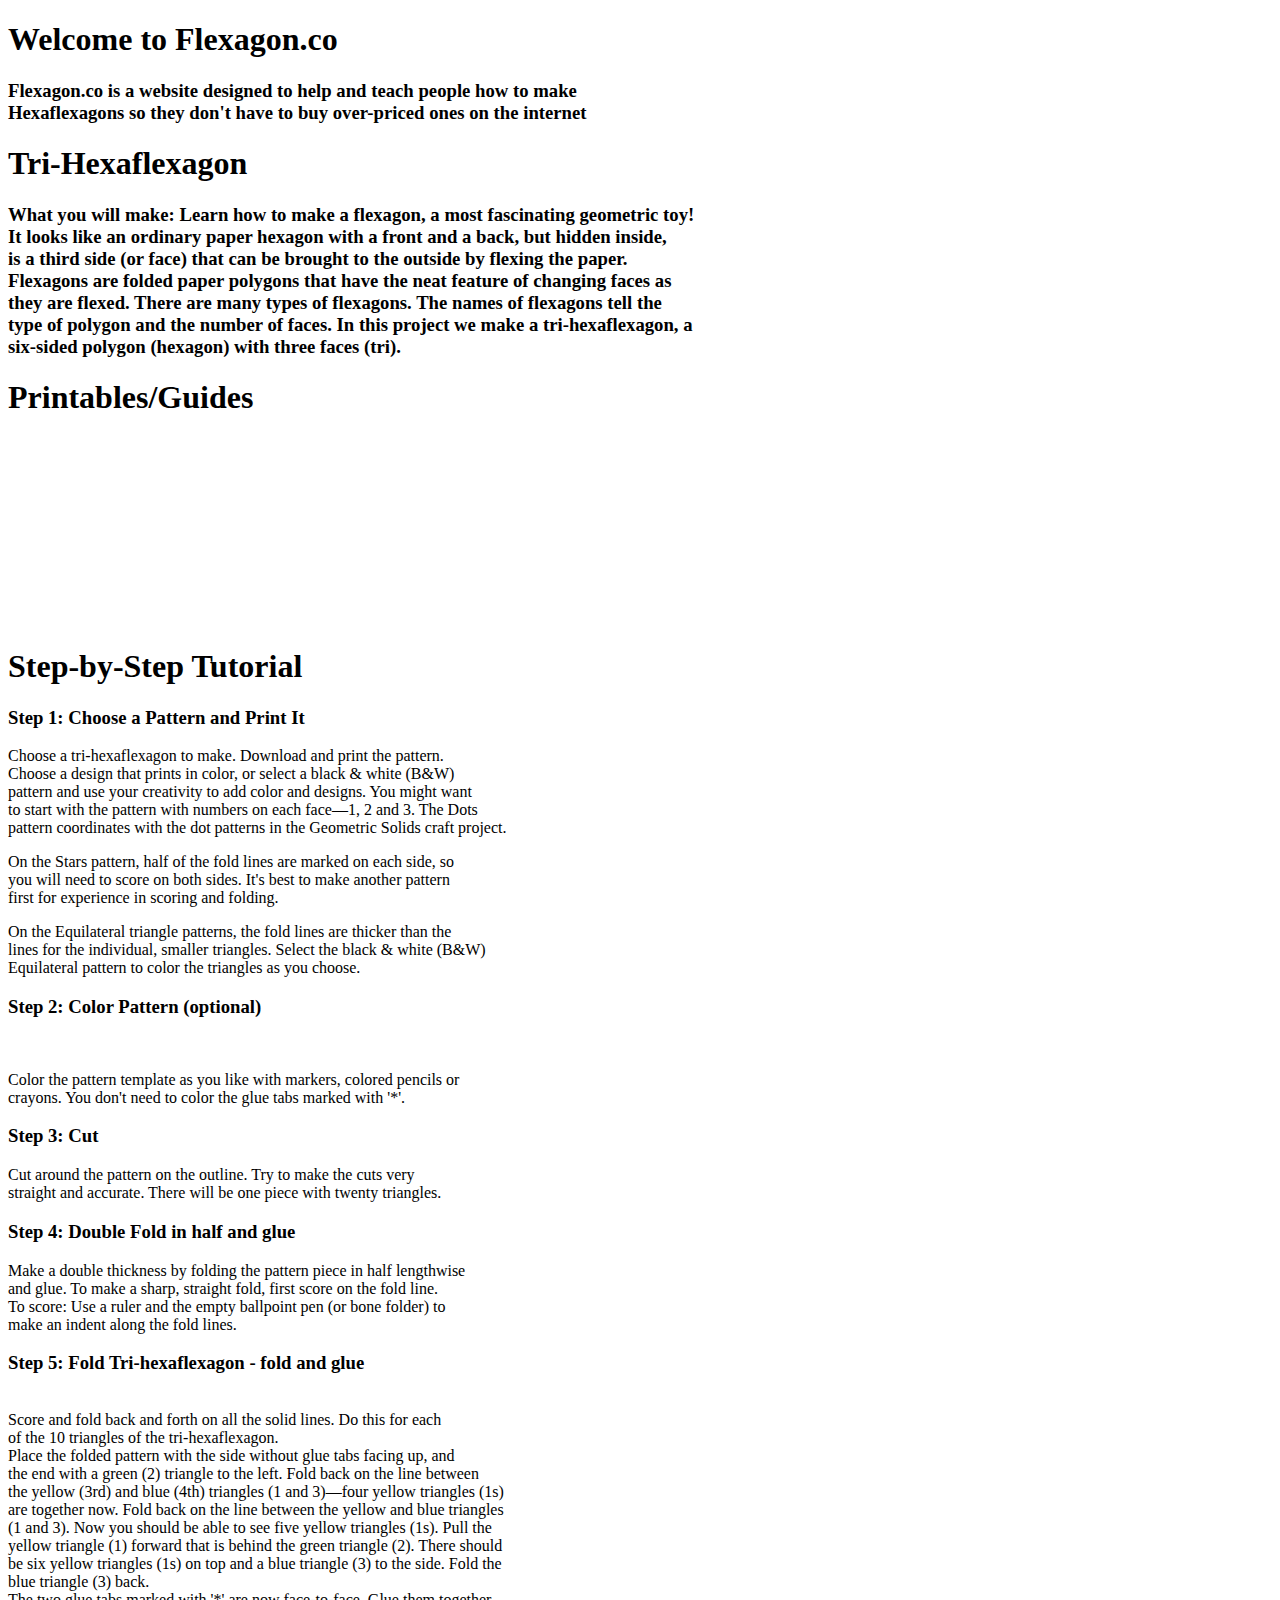
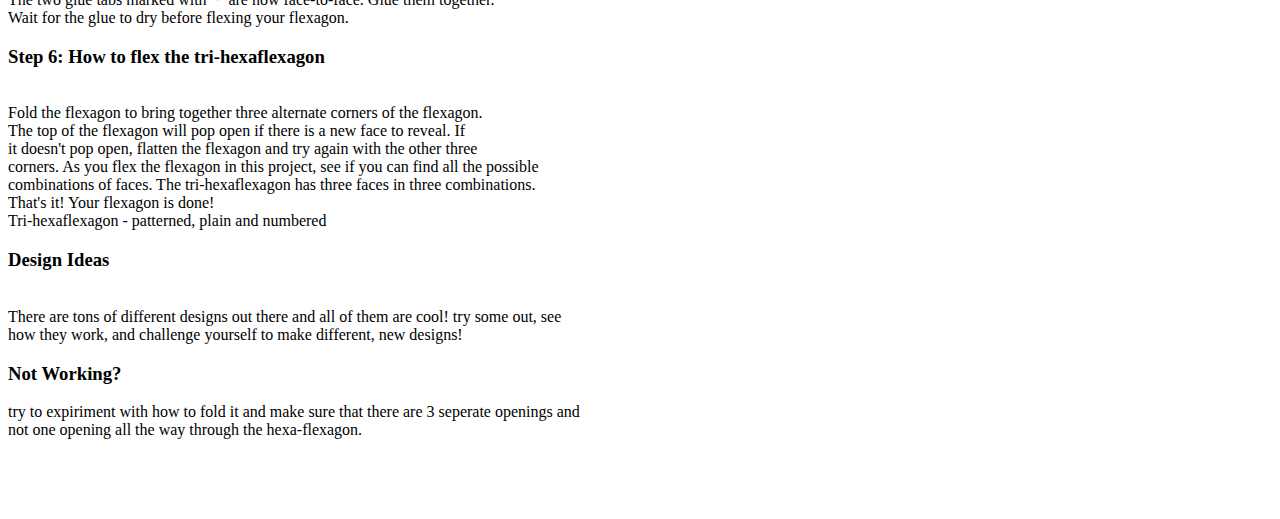
==== index.html @ c4282ff4 "first commit" ====
<!DOCTYPE html>
<html>

<head>
  <meta charset="utf-8">
  <title>Flexagon.co</title>
  <meta name="author" content="">
  <meta name="description" content="">
  <meta name="viewport" content="width=device-width, initial-scale=1">

  <link href="index.css" rel="stylesheet">

</head>

<body>
  <script src="https://ajax.googleapis.com/ajax/libs/jquery/2.1.4/jquery.min.js"></script>
  <script src="index.js"></script>
</body>

</html>
<div>
<h1> Welcome to Flexagon.co </h1>
</div>
<h3> Flexagon.co is a website designed to help and teach people how to make<br>
  Hexaflexagons so they don't have to buy over-priced ones on the internet </h3>
<h1> Tri-Hexaflexagon </h1>
<h3> What you will make:
Learn how to make a flexagon, a most fascinating geometric toy!<br>
It looks like an ordinary paper hexagon with a front and a back, but hidden inside,<br>
 is a third side (or face) that can be brought to the outside by flexing the paper.<br>
Flexagons are folded paper polygons that have the neat feature of changing faces as<br>
they are flexed. There are many types of flexagons. The names of flexagons tell the<br>
type of polygon and the number of faces. In this project we make a tri-hexaflexagon, a<br>
six-sided polygon (hexagon) with three faces (tri). </h3>
<h1> Printables/Guides </h1>
<iframe src="http://www.auntannie.com/Geometric/Flexagon/TriHexaFlexBWTmb.gif" width="200" height="185" frameborder="0" allowtransparency="true" allow="encrypted-media"></iframe>
<iframe src="http://www.auntannie.com/Geometric/Flexagon/TriHexaFlexStarTmb2.gif" width="200" height="185" frameborder="0" allowtransparency="true" allow="encrypted-media"></iframe>
<iframe src="http://www.auntannie.com/Geometric/Flexagon/TriHexaFlexTriTmb.gif" width="200" height="185" frameborder="0" allowtransparency="true" allow="encrypted-media"></iframe>
<iframe src="http://www.auntannie.com/Geometric/Flexagon/TriHexaFlexDotsTmb.gif" width="200" height="185" frameborder="0" allowtransparency="true" allow="encrypted-media"></iframe>
<iframe src="http://www.auntannie.com/Geometric/Flexagon/TriHexaFlexEquilateralTmb.gif" width="200" height="185" frameborder="0" allowtransparency="true" allow="encrypted-media"></iframe>
<div class='outer-container'>
  <div class='container'>
    <h1> Step-by-Step Tutorial </h1>
    <h3> Step 1: Choose a Pattern and Print It </h3>
    <p> Choose a tri-hexaflexagon to make. Download and print the pattern.<br>
    Choose a design that prints in color, or select a black & white (B&W)<br>
    pattern and use your creativity to add color and designs. You might want<br>
    to start with the pattern with numbers on each face—1, 2 and 3. The Dots<br>
    pattern coordinates with the dot patterns in the Geometric Solids craft project.<br> </p>

    <p> On the Stars pattern, half of the fold lines are marked on each side, so<br>
    you will need to score on both sides. It's best to make another pattern<br>
    first for experience in scoring and folding.<br> <p>

    <p> On the Equilateral triangle patterns, the fold lines are thicker than the<br>
    lines for the individual, smaller triangles. Select the black & white (B&W)<br>
     Equilateral pattern to color the triangles as you choose.<br> <p>
    <h3>   Step 2: Color Pattern (optional) </h3> <br>
      <p> Color the pattern template as you like with markers, colored pencils or <br>
        crayons. You don't need to color the glue tabs marked with '*'. <br>

      <h3> Step 3: Cut </h3>
       Cut around the pattern on the outline. Try to make the cuts very <br>
        straight and accurate. There will be one piece with twenty triangles.<br>
       <h3>Step 4: Double Fold in half and glue</h3>
       Make a double thickness by folding the pattern piece in half lengthwise<br>
        and glue. To make a sharp, straight fold, first score on the fold line.<br>

       To score: Use a ruler and the empty ballpoint pen (or bone folder) to<br>
        make an indent along the fold lines.<br>

       <h3> Step 5: Fold Tri-hexaflexagon - fold and glue </h3> <br>
       Score and fold back and forth on all the solid lines. Do this for each<br>
        of the 10 triangles of the tri-hexaflexagon.<br>

      Place the folded pattern with the side without glue tabs facing up, and<br>
      the end with a green (2) triangle to the left. Fold back on the line between<br>
        the yellow (3rd) and blue (4th) triangles (1 and 3)—four yellow triangles (1s)<br>
        are together now. Fold back on the line between the yellow and blue triangles<br>
        (1 and 3). Now you should be able to see five yellow triangles (1s). Pull the <br>
        yellow triangle (1) forward that is behind the green triangle (2). There should <br>
        be six yellow triangles (1s) on top and a blue triangle (3) to the side. Fold the <br>
        blue triangle (3) back.<br>

       The two glue tabs marked with '*' are now face-to-face. Glue them together. <br>
       Wait for the glue to dry before flexing your flexagon.<br>

      <h3>Step 6: How to flex the tri-hexaflexagon</h3> <br>
       Fold the flexagon to bring together three alternate corners of the flexagon.<br>
        The top of the flexagon will pop open if there is a new face to reveal. If <br>
        it doesn't pop open, flatten the flexagon and try again with the other three<br>
         corners.

       As you flex the flexagon in this project, see if you can find all the possible<br>
      combinations of faces. The tri-hexaflexagon has three faces in three combinations.<br>

       That's it! Your flexagon is done!<br>
       Tri-hexaflexagon - patterned, plain and numbered <br>

    <h3> Design Ideas </h3> <br>
    There are tons of different designs out there and all of them are cool! try some out, see <br>
    how they work, and challenge yourself to make different, new designs! <br>

    <h3> Not Working? </h3>
    try to expiriment with how to fold it and make sure that there are 3 seperate openings and <br>
    not one opening all the way through the hexa-flexagon. <br>
  </div>
  <div class=flexagon>
      <iframe src="https://styles.redditmedia.com/t5_2v6e1/styles/communityIcon_gtw8phwev0x21.png" width="600" height="660" frameborder="0" allowtransparency="true" allow="encrypted-media"></iframe>
  </div>
</div>
<div class='nextpage'>
<a href='./moredesigns.html'> Next Page -> </a>
</div>
---- index.css ----
.text{
  margin-left: 100px;
}

.flexagon {
/* margin-left: 750px; */
margin-top: 300px;
}


.outer-container {
  display: flex;
}

.nextpage {
margin-left: 1320px;
}
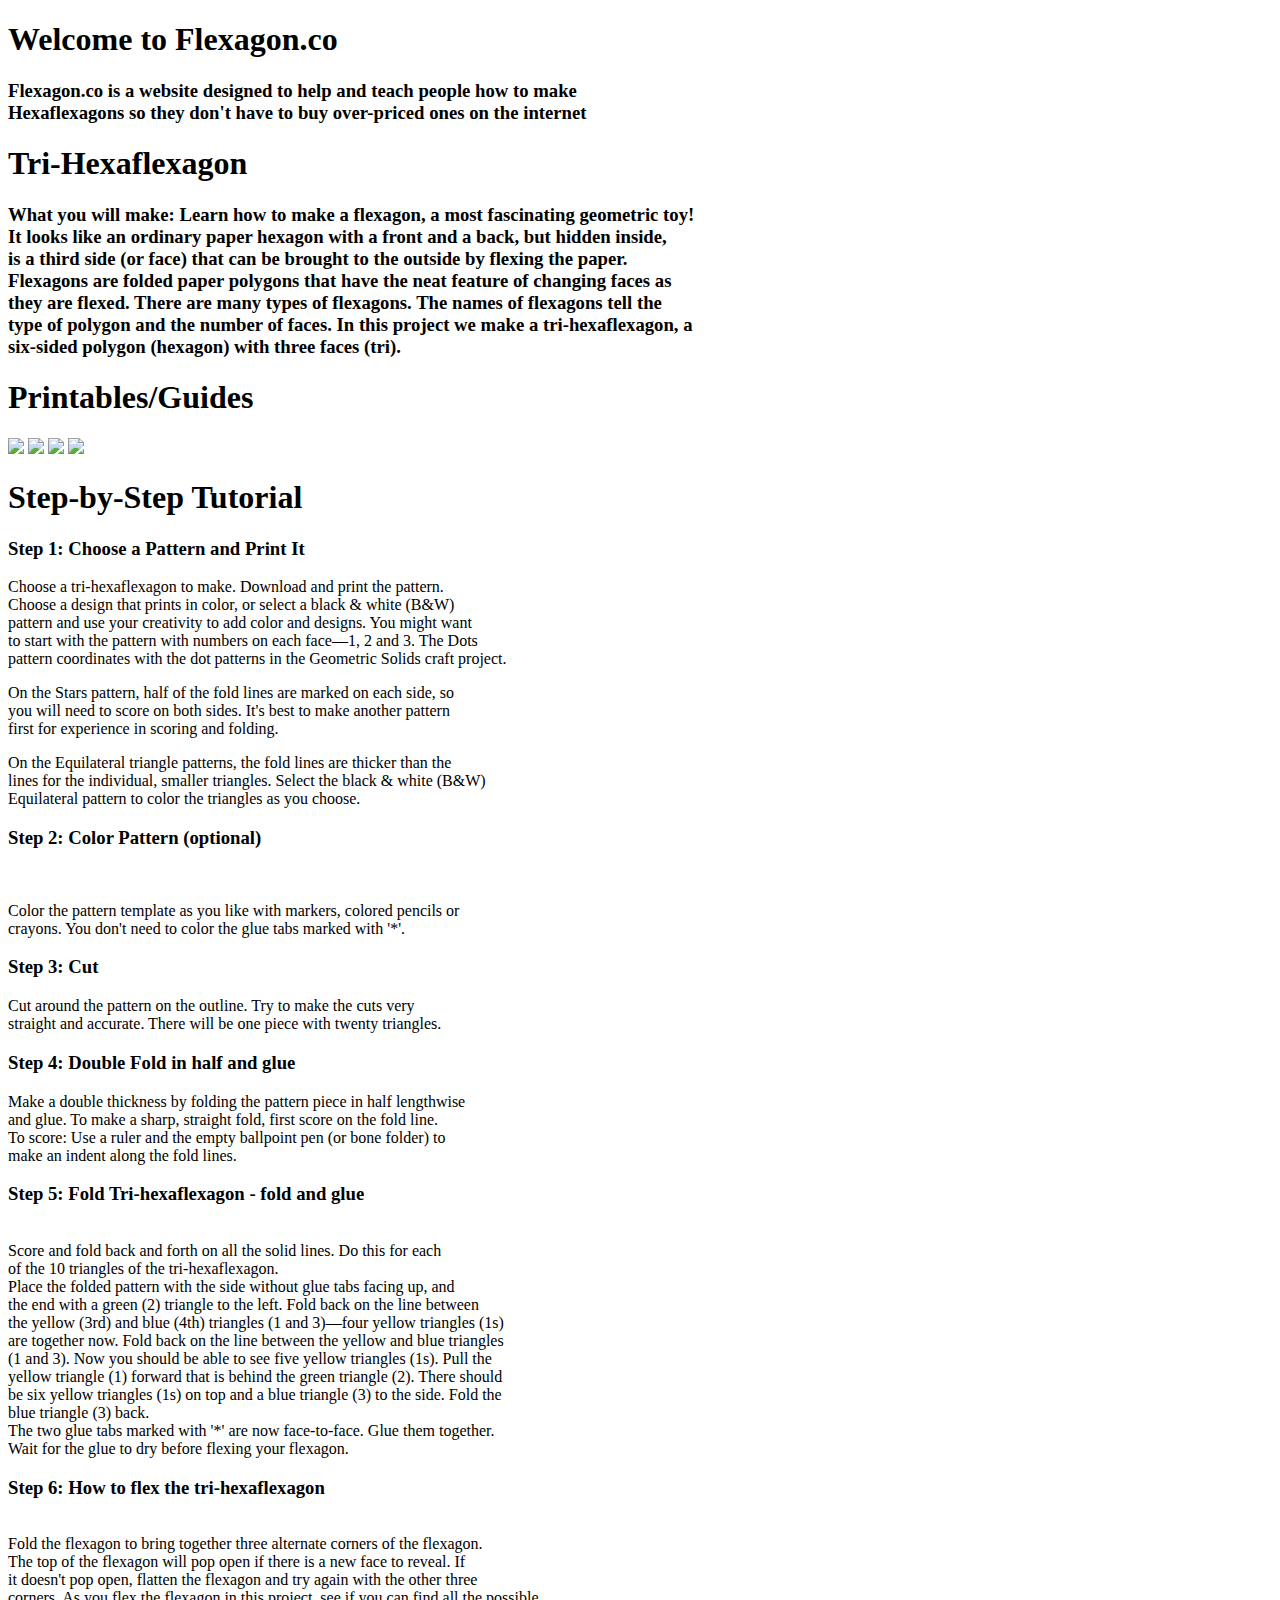
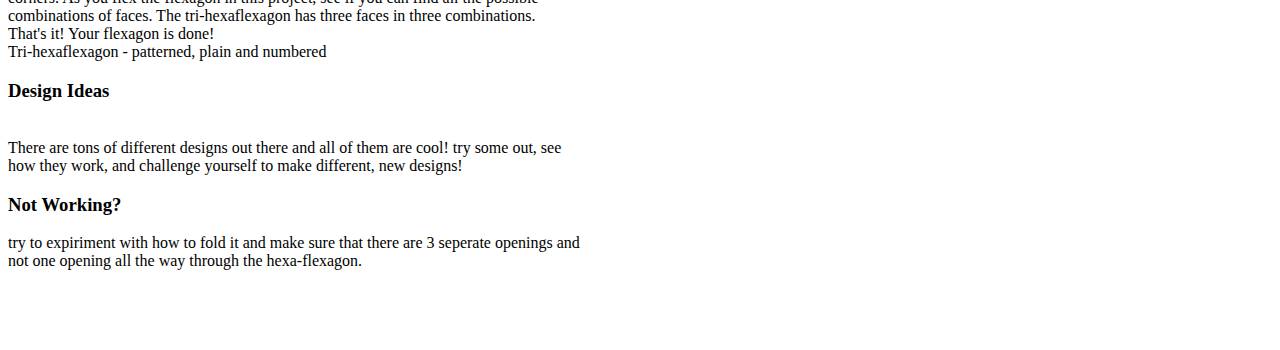
==== commit 08d1f3a0: "change iframe to img" ====
--- a/index.html
+++ b/index.html
@@ -33,11 +33,15 @@
 type of polygon and the number of faces. In this project we make a tri-hexaflexagon, a<br>
 six-sided polygon (hexagon) with three faces (tri). </h3>
 <h1> Printables/Guides </h1>
-<iframe src="http://www.auntannie.com/Geometric/Flexagon/TriHexaFlexBWTmb.gif" width="200" height="185" frameborder="0" allowtransparency="true" allow="encrypted-media"></iframe>
-<iframe src="http://www.auntannie.com/Geometric/Flexagon/TriHexaFlexStarTmb2.gif" width="200" height="185" frameborder="0" allowtransparency="true" allow="encrypted-media"></iframe>
+<!-- <iframe src="http://www.auntannie.com/Geometric/Flexagon/TriHexaFlexBWTmb.gif" width="200" height="185" frameborder="0" allowtransparency="true" allow="encrypted-media"></iframe> -->
+<img src='http://www.auntannie.com/Geometric/Flexagon/TriHexaFlexBWTmb.gif'/>
+<img src='http://www.auntannie.com/Geometric/Flexagon/TriHexaFlexStarTmb2.gif'/>
+<img src='http://www.auntannie.com/Geometric/Flexagon/TriHexaFlexTriTmb.gif'/>
+<img src='http://www.auntannie.com/Geometric/Flexagon/TriHexaFlexEquilateralTmb.gif'/>
+<!-- <iframe src="http://www.auntannie.com/Geometric/Flexagon/TriHexaFlexStarTmb2.gif" width="200" height="185" frameborder="0" allowtransparency="true" allow="encrypted-media"></iframe>
 <iframe src="http://www.auntannie.com/Geometric/Flexagon/TriHexaFlexTriTmb.gif" width="200" height="185" frameborder="0" allowtransparency="true" allow="encrypted-media"></iframe>
 <iframe src="http://www.auntannie.com/Geometric/Flexagon/TriHexaFlexDotsTmb.gif" width="200" height="185" frameborder="0" allowtransparency="true" allow="encrypted-media"></iframe>
-<iframe src="http://www.auntannie.com/Geometric/Flexagon/TriHexaFlexEquilateralTmb.gif" width="200" height="185" frameborder="0" allowtransparency="true" allow="encrypted-media"></iframe>
+<iframe src="http://www.auntannie.com/Geometric/Flexagon/TriHexaFlexEquilateralTmb.gif" width="200" height="185" frameborder="0" allowtransparency="true" allow="encrypted-media"></iframe> -->
 <div class='outer-container'>
   <div class='container'>
     <h1> Step-by-Step Tutorial </h1>
